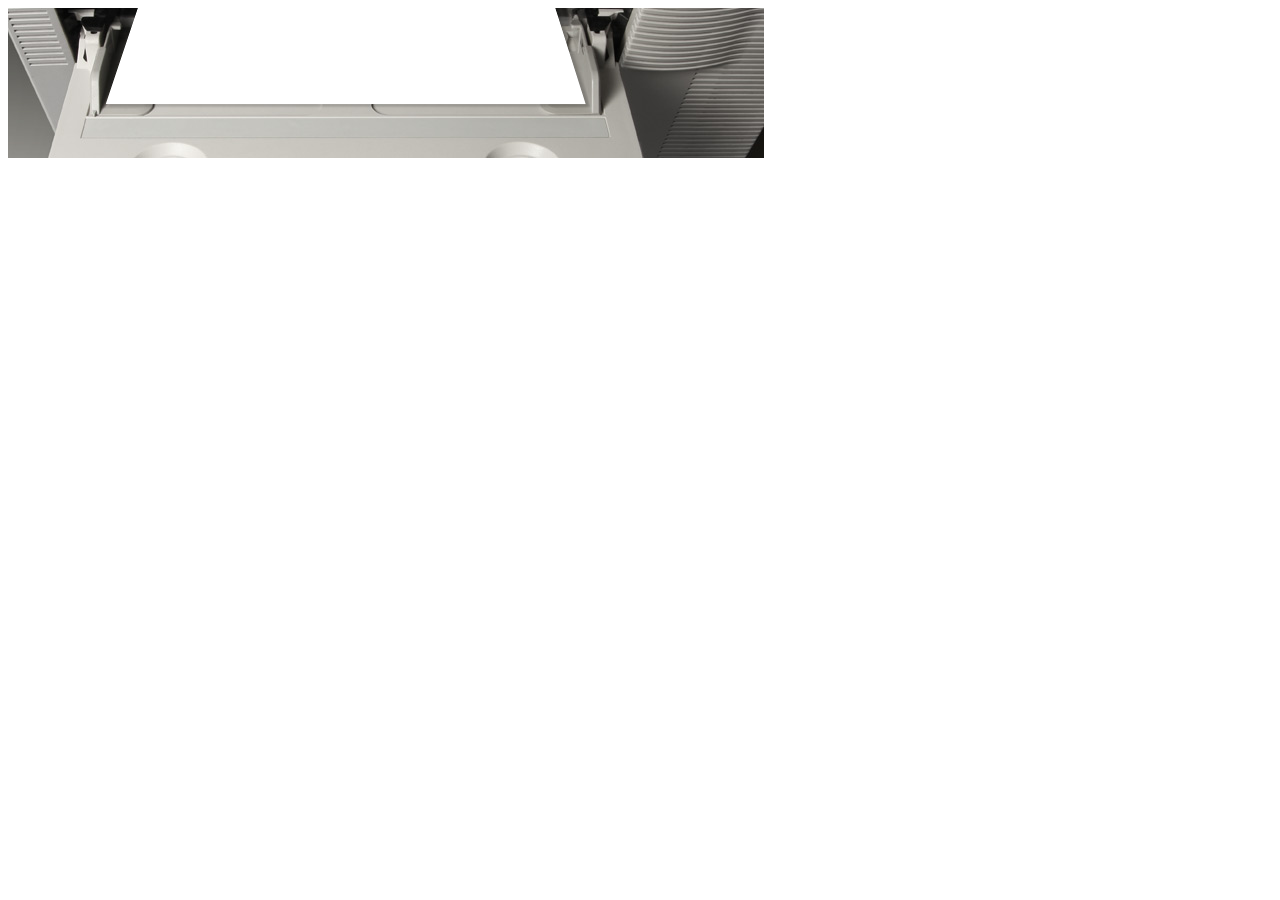
==== index.html @ cb0d33c8 "initial commit" ====
<!DOCTYPE html>
<html lang="en">
<head>
    <meta http-equiv="Content-Type" content="text/html; charset=utf-8">   
    
    <link rel=StyleSheet HREF="css/style.css" type="text/css">
   

</head>

<body>
<div id="add-wrapper">
	<!-- base animation -->
	<canvas id="add"> </canvas>


	<!--- white sheet of paper animation -->
	<canvas id="sheet"> </canvas>
	<!--- content animation seperate -->
	<canvas id="sheet_cont_1"> </canvas>


	<!--- white sheet of paper animation -->
	<canvas id="sheet_2"> </canvas>
	<!--- content animation seperate -->
	<canvas id="sheet_cont_2"> </canvas>

	<!--- white sheet of paper animation -->
	<canvas id="sheet_3"> </canvas>
	<!--- content animation seperate -->
	<canvas id="sheet_cont_3"> </canvas>

	<!--- white sheet of paper animation -->
	<canvas id="sheet_4"> </canvas>
	<!--- content animation seperate -->
	<canvas id="sheet_cont_4"> </canvas>

	<!--- white sheet of paper animation -->
	<canvas id="sheet_5"> </canvas>
	<!--- content animation seperate -->
	<canvas id="sheet_cont_5"> </canvas>


	<!-- button -->
	<canvas id="button-cta"> </canvas>




</div>
</body>

 <script src="js/CSSPlugin.min.js" type="text/javascript"></script> 
 <script src="js/TweenLite.min.js" type="text/javascript"></script> 
 <script src="js/utils.js" type="text/javascript"></script> 
  <script src="js/main.js" type="text/javascript"></script>
</html>
---- css/style.css ----
#add-wrapper {
	position: relative;
	overflow: hidden;
	width:756px;
	height:150px;
	

}

#add {
position: absolute;
z-index: 1;
left:0px;
top:0px;
height: 150px;
width:756px;
}

#sheet, #sheet_2, #sheet_3, #sheet_4, #sheet_5{

display:block;
z-index: 2;
position:absolute;
left:0px;
top:0px;
height:150px;
width:756px; 


}

#sheet_cont_1 , #sheet_cont_2, #sheet_cont_3, #sheet_cont_4, #sheet_cont_5 {
display:block;
z-index:3;
position:absolute;
left:0px;
top:0px;
height:150px;
width:756px; 

}

#sheet_2 {

	z-index: 4;
}

#sheet_cont_2 {
	z-index: 5;
}

#sheet_3 {
	z-index: 6;

}

#sheet_cont_3  {

	z-index: 7;
}


#sheet_4 {
	z-index: 8;
}

#sheet_cont_4 {

	z-index: 9;
}

#sheet_5 {
	z-index: 10;
}

#sheet_cont_5 {
	z-index: 11;
}






/* utmost top  on the banner */

#button-cta {

position: absolute;
display: block;
width:151px;
height:32px;
top:35px;
left:890px;
z-index: 100;
}
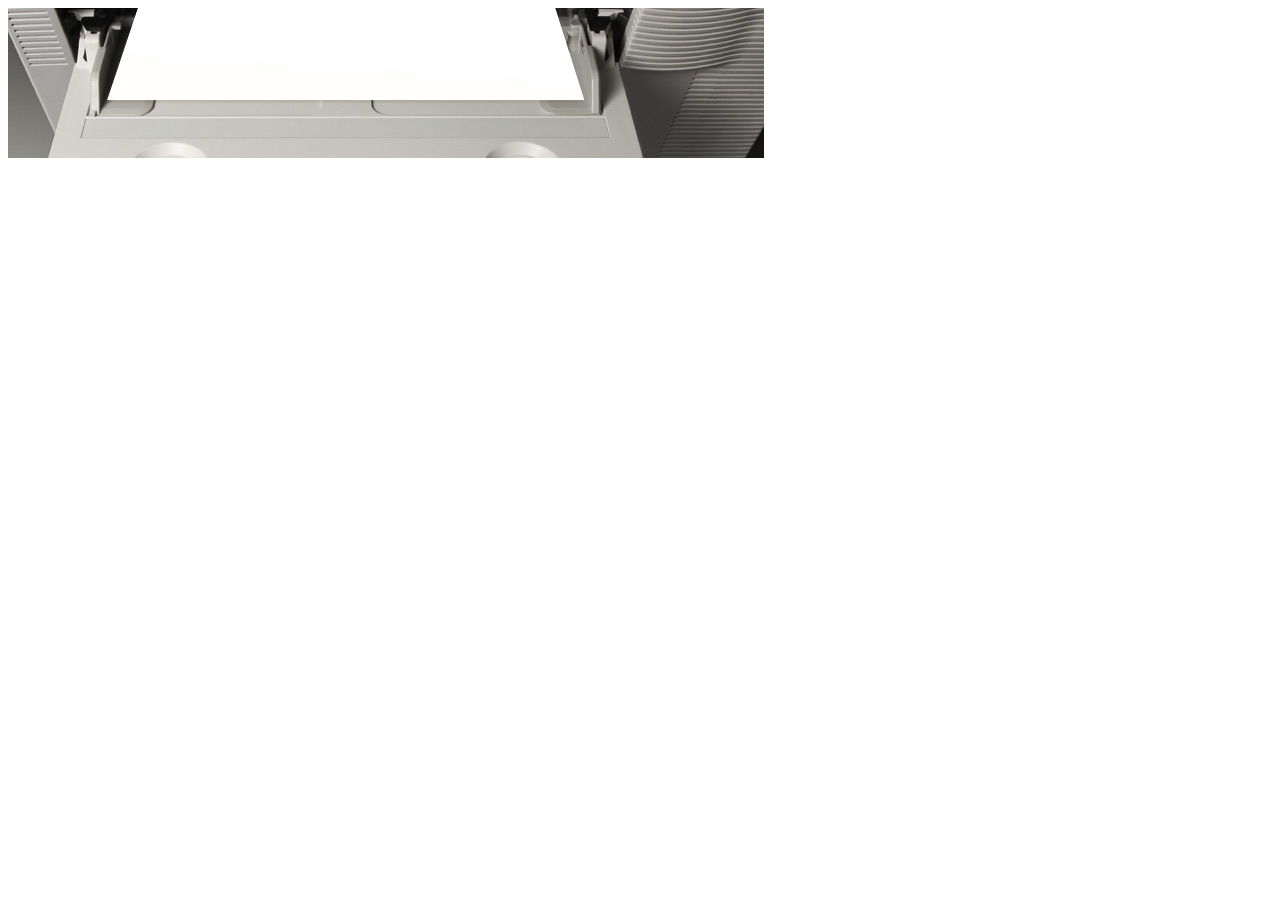
==== commit c490883b: "closed work on branch v1" ====
--- a/index.html
+++ b/index.html
@@ -9,6 +9,7 @@
 </head>
 
 <body>
+
 <div id="add-wrapper">
 	<!-- base animation -->
 	<canvas id="add"> </canvas>
@@ -48,6 +49,7 @@
 
 
 </div>
+
 </body>
 
  <script src="js/CSSPlugin.min.js" type="text/javascript"></script> 
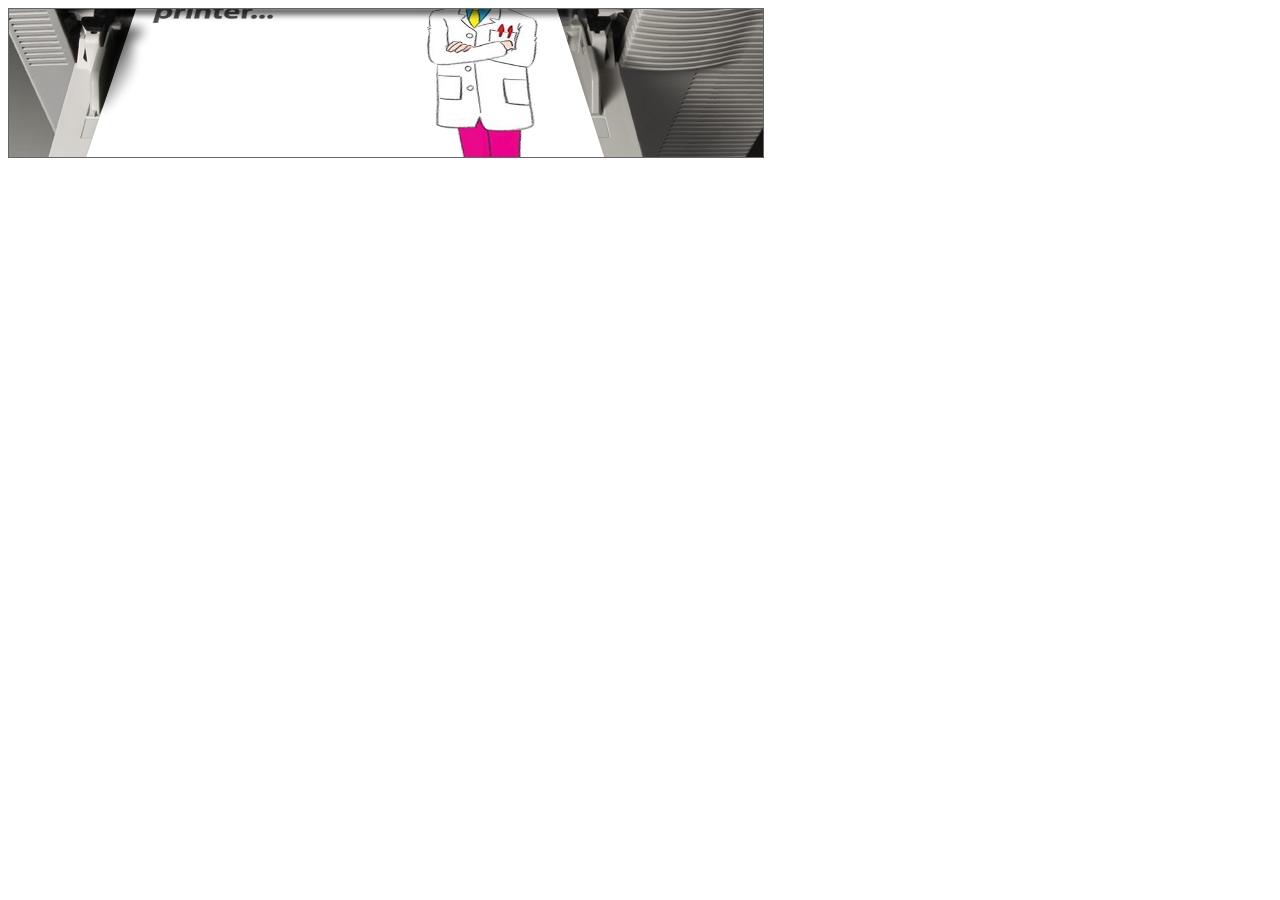
==== commit 062f9633: "roughly working version" ====
--- a/index.html
+++ b/index.html
@@ -41,10 +41,14 @@
 	<!--- content animation seperate -->
 	<canvas id="sheet_cont_5"> </canvas>
 
+	<!-- captions -->
+	<canvas id="caption_1"></canvas>
 
 	<!-- button -->
 	<canvas id="button-cta"> </canvas>
 
+	<!-- utmost top layer: for border and static bitmap -->	
+	<canvas id="toplayer"> </canvas>
 
 
 
--- a/css/style.css
+++ b/css/style.css
@@ -93,4 +93,26 @@
 top:35px;
 left:890px;
 z-index: 100;
+}
+
+#caption_1 {
+	position: absolute;
+	display: block;
+	width:756px;
+	height:150px;
+	top:0px;
+	left:0px;
+	z-index: 200;
+	
+}
+
+#toplayer {
+position: absolute;
+display: block;
+width:756px;
+height:150px;
+top:0px;
+left:0px;
+z-index: 1000;
+
 }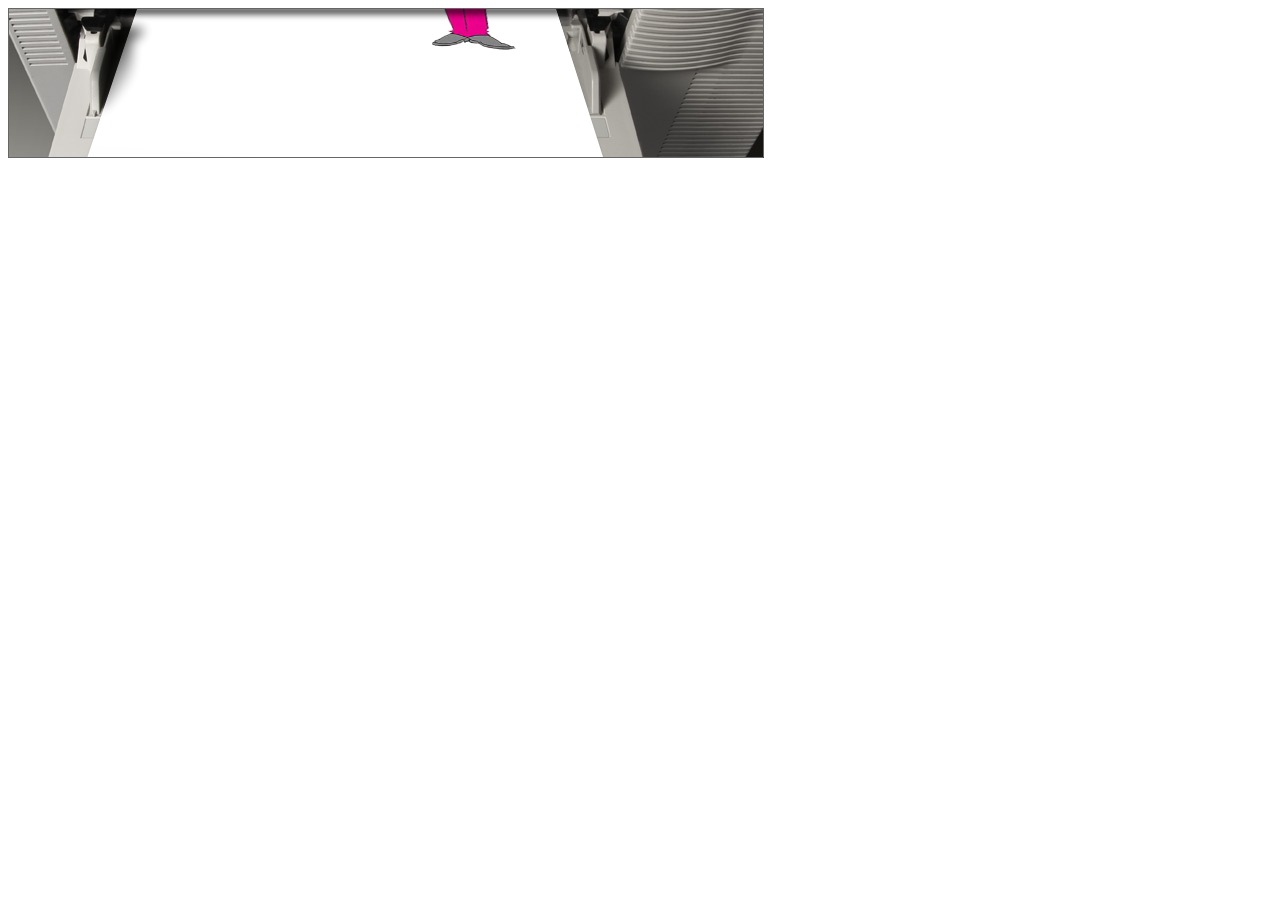
==== commit 5849c5cc: "fallback added, speed evened up, bug fixes" ====
--- a/index.html
+++ b/index.html
@@ -45,7 +45,7 @@
 	<canvas id="caption_1"></canvas>
 
 	<!-- button -->
-	<canvas id="button-cta"> </canvas>
+	<canvas id="button-cta" > </canvas>
 
 	<!-- utmost top layer: for border and static bitmap -->	
 	<canvas id="toplayer"> </canvas>
@@ -59,5 +59,5 @@
  <script src="js/CSSPlugin.min.js" type="text/javascript"></script> 
  <script src="js/TweenLite.min.js" type="text/javascript"></script> 
  <script src="js/utils.js" type="text/javascript"></script> 
-  <script src="js/main.js" type="text/javascript"></script>
+ <script src="js/main.js" type="text/javascript"></script>
 </html>--- a/css/style.css
+++ b/css/style.css
@@ -93,6 +93,7 @@
 top:35px;
 left:890px;
 z-index: 100;
+cursor: pointer;
 }
 
 #caption_1 {
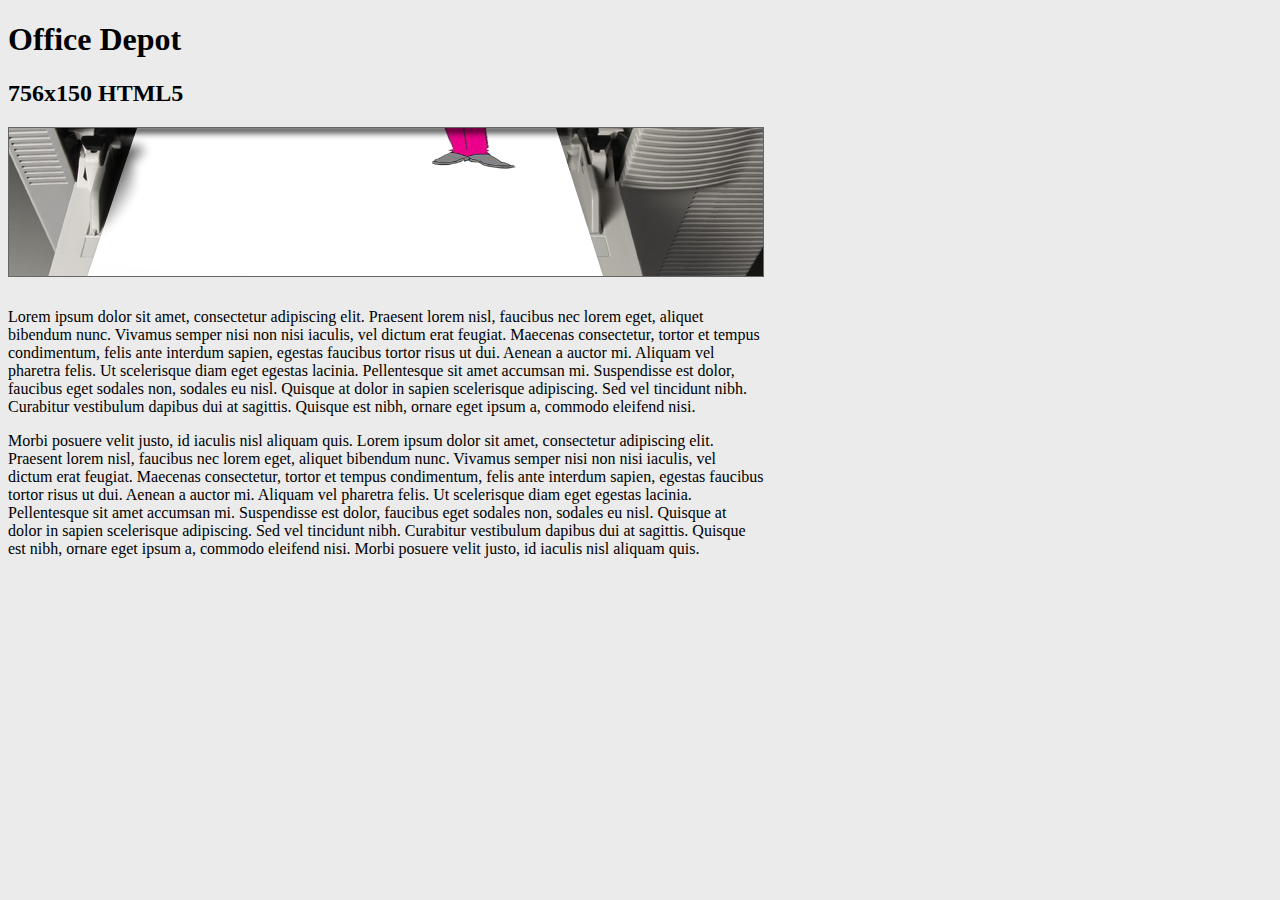
==== commit f8160a33: "reorganised it a bit" ====
--- a/index.html
+++ b/index.html
@@ -1,63 +1,31 @@
-<!DOCTYPE html>
-<html lang="en">
+<!DOCTYPE html PUBLIC "-//W3C//DTD XHTML 1.0 Transitional//EN" "http://www.w3.org/TR/xhtml1/DTD/xhtml1-transitional.dtd">
+<html xmlns="http://www.w3.org/1999/xhtml">
 <head>
-    <meta http-equiv="Content-Type" content="text/html; charset=utf-8">   
-    
-    <link rel=StyleSheet HREF="css/style.css" type="text/css">
-   
+<meta http-equiv="Content-Type" content="text/html; charset=UTF-8" />
+<title>Office Depot</title>
+
+<link type="text/css" rel="stylesheet" media="screen" href="http://view-it.co.uk/preview/previewStyle/style.css"> 
 
 </head>
 
-<body>
-
-<div id="add-wrapper">
-	<!-- base animation -->
-	<canvas id="add"> </canvas>
-
-
-	<!--- white sheet of paper animation -->
-	<canvas id="sheet"> </canvas>
-	<!--- content animation seperate -->
-	<canvas id="sheet_cont_1"> </canvas>
-
-
-	<!--- white sheet of paper animation -->
-	<canvas id="sheet_2"> </canvas>
-	<!--- content animation seperate -->
-	<canvas id="sheet_cont_2"> </canvas>
-
-	<!--- white sheet of paper animation -->
-	<canvas id="sheet_3"> </canvas>
-	<!--- content animation seperate -->
-	<canvas id="sheet_cont_3"> </canvas>
-
-	<!--- white sheet of paper animation -->
-	<canvas id="sheet_4"> </canvas>
-	<!--- content animation seperate -->
-	<canvas id="sheet_cont_4"> </canvas>
-
-	<!--- white sheet of paper animation -->
-	<canvas id="sheet_5"> </canvas>
-	<!--- content animation seperate -->
-	<canvas id="sheet_cont_5"> </canvas>
-
-	<!-- captions -->
-	<canvas id="caption_1"></canvas>
-
-	<!-- button -->
-	<canvas id="button-cta" > </canvas>
-
-	<!-- utmost top layer: for border and static bitmap -->	
-	<canvas id="toplayer"> </canvas>
+<body style="background:#ebebeb">
 
 
 
+
+<h1>Office Depot</h1>
+<h2>756x150 HTML5</h2>
+<script src="js/officeDepotAdvert.js" type="text/javascript"></script>
+<div style="padding-top:15px; width:756px">
+<p>
+Lorem ipsum dolor sit amet, consectetur adipiscing elit. Praesent lorem nisl, faucibus nec lorem eget, aliquet bibendum nunc. Vivamus semper nisi non nisi iaculis, vel dictum erat feugiat. Maecenas consectetur, tortor et tempus condimentum, felis ante interdum sapien, egestas faucibus tortor risus ut dui. Aenean a auctor mi. Aliquam vel pharetra felis. Ut scelerisque diam eget egestas lacinia. Pellentesque sit amet accumsan mi. Suspendisse est dolor, faucibus eget sodales non, sodales eu nisl. Quisque at dolor in sapien scelerisque adipiscing. Sed vel tincidunt nibh. Curabitur vestibulum dapibus dui at sagittis. Quisque est nibh, ornare eget ipsum a, commodo eleifend nisi.
+</p>
+<p>
+ Morbi posuere velit justo, id iaculis nisl aliquam quis.
+Lorem ipsum dolor sit amet, consectetur adipiscing elit. Praesent lorem nisl, faucibus nec lorem eget, aliquet bibendum nunc. Vivamus semper nisi non nisi iaculis, vel dictum erat feugiat. Maecenas consectetur, tortor et tempus condimentum, felis ante interdum sapien, egestas faucibus tortor risus ut dui. Aenean a auctor mi. Aliquam vel pharetra felis. Ut scelerisque diam eget egestas lacinia. Pellentesque sit amet accumsan mi. Suspendisse est dolor, faucibus eget sodales non, sodales eu nisl. Quisque at dolor in sapien scelerisque adipiscing. Sed vel tincidunt nibh. Curabitur vestibulum dapibus dui at sagittis. Quisque est nibh, ornare eget ipsum a, commodo eleifend nisi. Morbi posuere velit justo, id iaculis nisl aliquam quis.
+</p>
 </div>
 
+
 </body>
-
- <script src="js/CSSPlugin.min.js" type="text/javascript"></script> 
- <script src="js/TweenLite.min.js" type="text/javascript"></script> 
- <script src="js/utils.js" type="text/javascript"></script> 
- <script src="js/main.js" type="text/javascript"></script>
-</html>+</html>
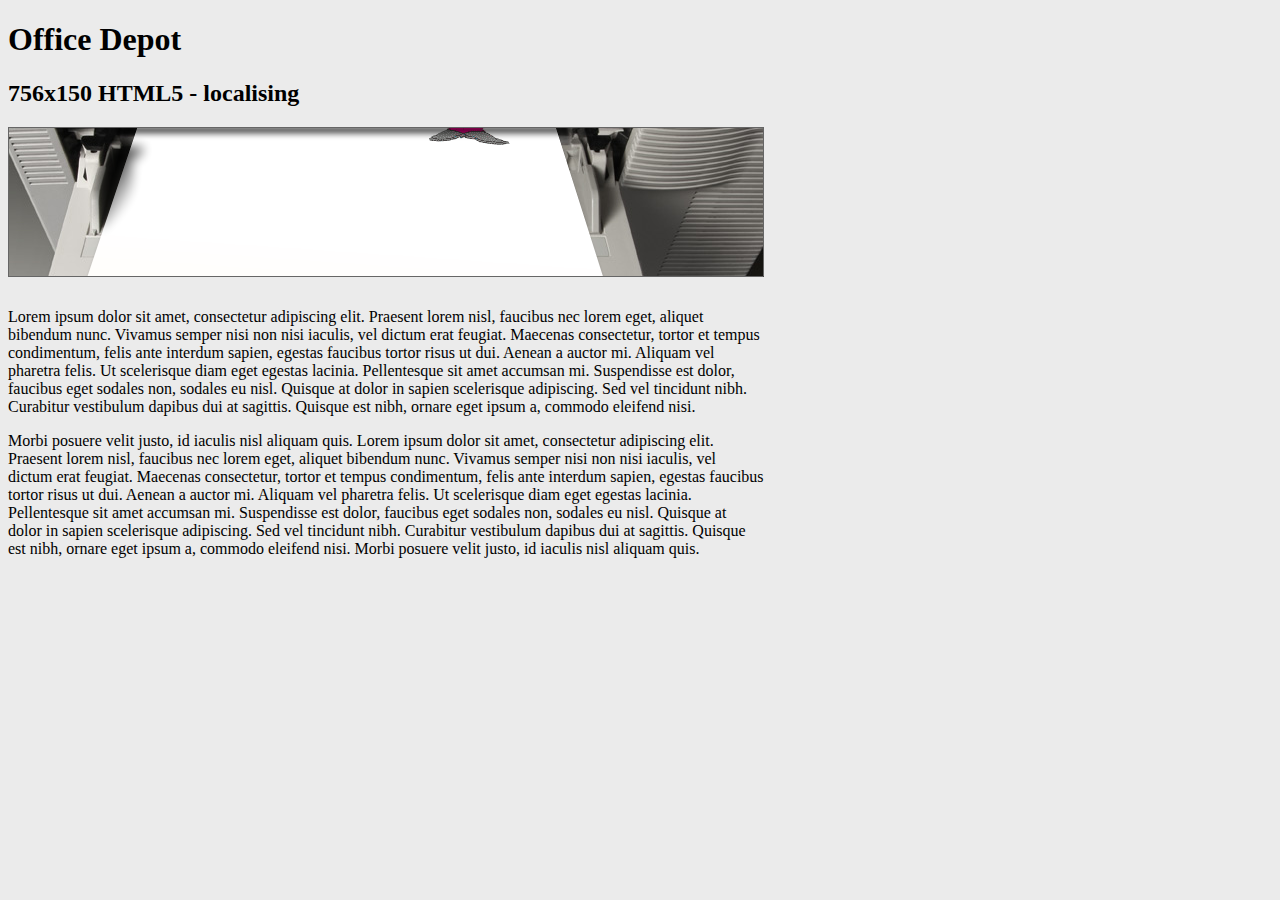
==== commit e1e984b9: "localised version done" ====
--- a/index.html
+++ b/index.html
@@ -14,12 +14,17 @@
 
 
 <h1>Office Depot</h1>
-<h2>756x150 HTML5</h2>
-<script src="js/officeDepotAdvert.js" type="text/javascript"></script>
+<h2>756x150 HTML5 - localising</h2>
+<a href="http://www.officedepot.co.uk/" target="_blank">
+	<script id="lang" lang="EN" src="js/officeDepotAdvert.js" type="text/javascript"></script>
+</a>
+
+
 <div style="padding-top:15px; width:756px">
 <p>
 Lorem ipsum dolor sit amet, consectetur adipiscing elit. Praesent lorem nisl, faucibus nec lorem eget, aliquet bibendum nunc. Vivamus semper nisi non nisi iaculis, vel dictum erat feugiat. Maecenas consectetur, tortor et tempus condimentum, felis ante interdum sapien, egestas faucibus tortor risus ut dui. Aenean a auctor mi. Aliquam vel pharetra felis. Ut scelerisque diam eget egestas lacinia. Pellentesque sit amet accumsan mi. Suspendisse est dolor, faucibus eget sodales non, sodales eu nisl. Quisque at dolor in sapien scelerisque adipiscing. Sed vel tincidunt nibh. Curabitur vestibulum dapibus dui at sagittis. Quisque est nibh, ornare eget ipsum a, commodo eleifend nisi.
 </p>
+
 <p>
  Morbi posuere velit justo, id iaculis nisl aliquam quis.
 Lorem ipsum dolor sit amet, consectetur adipiscing elit. Praesent lorem nisl, faucibus nec lorem eget, aliquet bibendum nunc. Vivamus semper nisi non nisi iaculis, vel dictum erat feugiat. Maecenas consectetur, tortor et tempus condimentum, felis ante interdum sapien, egestas faucibus tortor risus ut dui. Aenean a auctor mi. Aliquam vel pharetra felis. Ut scelerisque diam eget egestas lacinia. Pellentesque sit amet accumsan mi. Suspendisse est dolor, faucibus eget sodales non, sodales eu nisl. Quisque at dolor in sapien scelerisque adipiscing. Sed vel tincidunt nibh. Curabitur vestibulum dapibus dui at sagittis. Quisque est nibh, ornare eget ipsum a, commodo eleifend nisi. Morbi posuere velit justo, id iaculis nisl aliquam quis.
